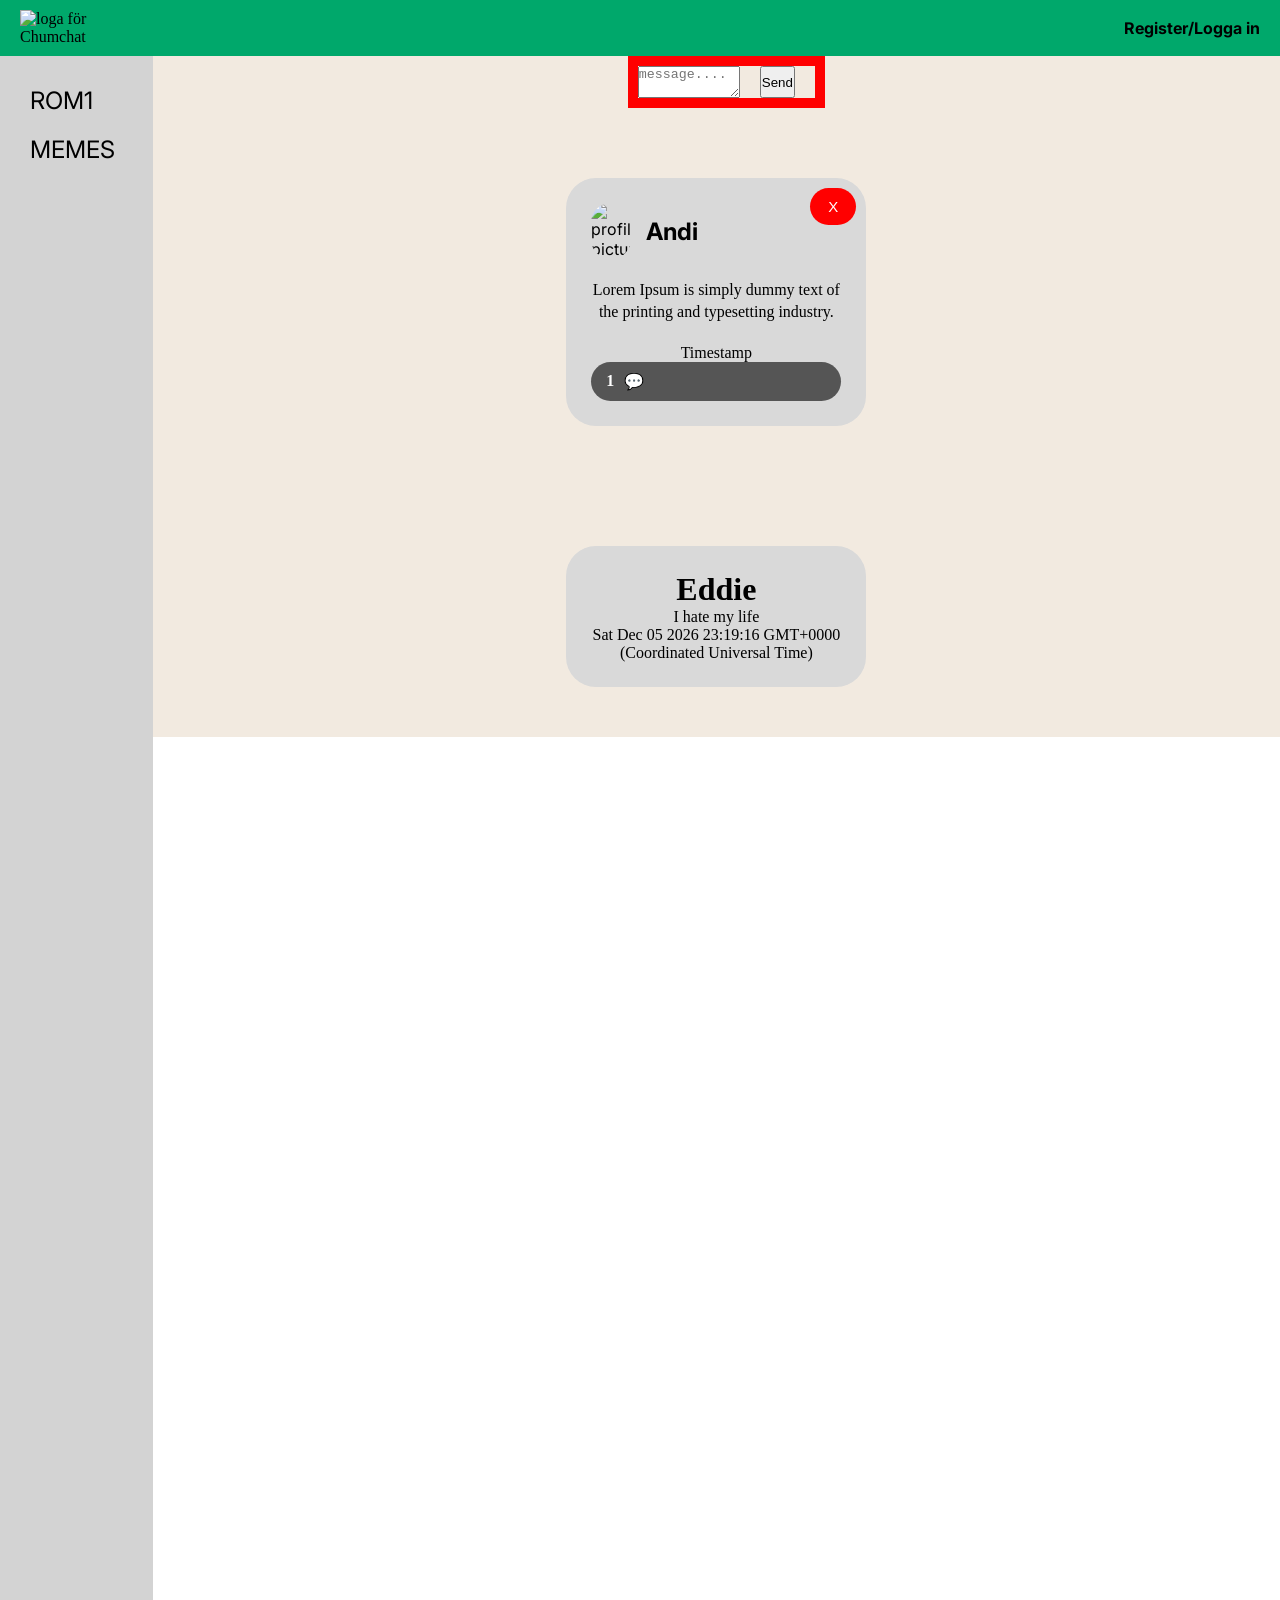
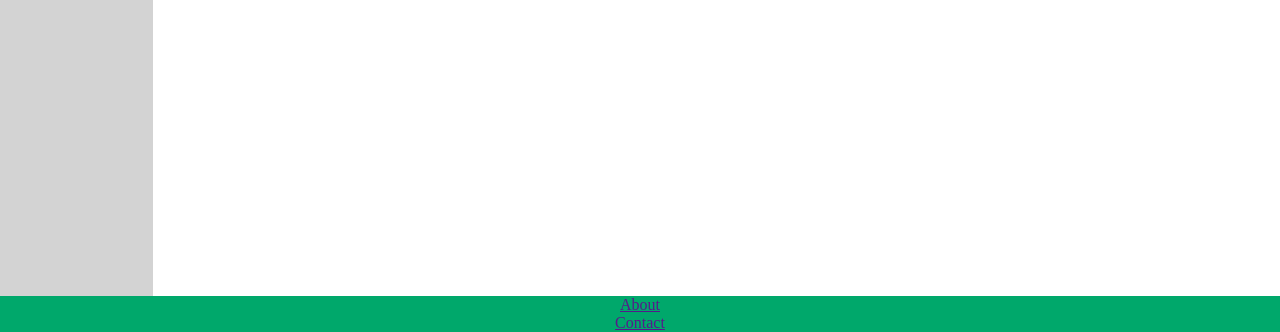
==== index.html @ 84313bb4 "Update index.html" ====
<!DOCTYPE html>
<html lang="en">
<head>
    <meta charset="UTF-8">
    <meta name="viewport" content="width=device-width, initial-scale=1.0">
     <link rel="shortcut icon" href="img/icon/ChumChatLogotyp.ico" type="image/x-icon">
    <!-- Google Fonts -->
     <link rel="preconnect" href="https://fonts.googleapis.com">
<link rel="preconnect" href="https://fonts.gstatic.com" crossorigin>
<link href="https://fonts.googleapis.com/css2?family=Inter:ital,opsz,wght@0,14..32,100..900;1,14..32,100..900&display=swap" rel="stylesheet">
<!-- Google fonts end -->
 <!-- CSS -->
<link rel="stylesheet" href="/style/style.css">
 <!-- CSS ENDS -->
    <title>Chumchat</title>
</head>
<body>
    <nav>     
    <img src="img/ChumChatLogotyp.png" class="logo" alt="loga för Chumchat">
    <ul class="menu">
       <li><a href="#">Register/Logga in</a></li>
    </ul>
</nav>

<main class="main">
  <div class="sidenav">
    <a href="#about">ROM1</a>
    <a href="#services">MEMES</a>
  </div>
  

  <div class="chat-container">

    <div class="">
    <form class="send-message" id="form-post">
     <textarea name="" id="message-area" placeholder="message...." class="message-area"></textarea>
     <button>Send</button>
  </form>

  </div>
    <div class="chat-box">
     <button class="close-button">X</button>
     <div class="header-picture">
    <img src="img/kid.png" alt="profile picture" class="profile-picture">
      <h2>Andi</h2>
     </div>

     <p class="comments-chat">Lorem Ipsum is simply dummy text of the printing and typesetting industry. </p>

        <div class="timestamp">
              <p>Timestamp</p>
        </div>
    <div class="actions">
      <span class="count">1</span>
      <span>💬</span>
    </div>
    </div>


</main>

    <footer class="footer">
       <ul>
        <li><a href="">About</a></li>
         <li><a href="">Contact</a></li>
       </ul>
    </footer>
    <script type="module" src="javascript/main.js"></script>
</body>
</html>
---- style/style.css ----
*{
    margin: 0;
    padding: 0;
}

:root{

    /* Fonts */
    --font-one: "Inter", sans-serif;

    /* Color */
    --colorOne: #00A86B;
    --colorTwo: #000000;
    --colorThree: #F2EAE0;
}

/* NAVBAR */

nav {
    display: flex;
    justify-content: space-between; 
    align-items: center;
    padding: 10px 20px;
    background-color: var(--colorOne);
  
}

.logo {
    width: 100px;
}

.menu {
    list-style: none;
    display: flex;
    gap: 20px;
}

.menu a {
    text-decoration: none;
    color: black;
    font-weight: bold;
    font-family: var(--font-one);
    font-size: 1rem;
    transition: 0.3s;
}

.menu a:hover {
    color: var(--colorTwo);
}

.main {
     display: flex; 
}

/* SIDENAV */
.sidenav {
    font-family: var(--font-one);
    font-size: 1.5rem;
    width: 10%;
    background-color: lightgray;
    padding: 20px;
    height: 200vh;
    display: flex; 
    flex-direction: column;
}

.sidenav a{
    text-decoration: none;
    color: black;
    padding: 10px;
}

.sidenav a:hover {
    color: gold;
}



/* CHATBOX */
.chat-container {
  width: 100%; 
  height: 100%; 
  background-color: var(--colorThree);
  text-align: center;
  display: flex;
  flex-direction: column;
  align-items: center;
  gap: 20px;
}

.chat-box{
  width: 250px;
  background: #d9d9d9;
  border-radius: 30px;
  padding: 25px;
  position: relative;
  margin: 50px auto;
}

.send-message{
    display: flex;
    flex-direction: row;
    width: 100%;
    height: 100%;
    gap: 20px;
    border: red solid 10px;
}

.message-area{
    width: 100px;
}

.header-picture {
  display: flex;
  align-items: center;
  gap: 15px;
  font-family: var(--font-one);
  font-size: 1rem;
}

.comments-chat {
  margin: 20px 0;
  font-size: 1rem;
  line-height: 1.4;
}


.profile-picture{
    width: 40px;
    border-radius: 100px;
    float: left;
}

.close-button{
  position: absolute;
  top: 10px;
  right: 10px;
  background: red;
  color: white;
  border: none;
  border-radius: 100px;
  padding: 10px 18px;
  font-size: 15px;
  cursor: pointer;
}

.actions {
  background: #555;
  color: white;
  border-radius: 25px;
  padding: 10px 15px;
  display: flex;
  align-items: center;
  gap: 10px;
}

.count {
  font-weight: bold;
}



/* FOOTER */

.footer {
   left: 0;
   bottom: 0;
   width: 100%;
   background-color: #00A86B;
   color: white;
   text-align: center;
}
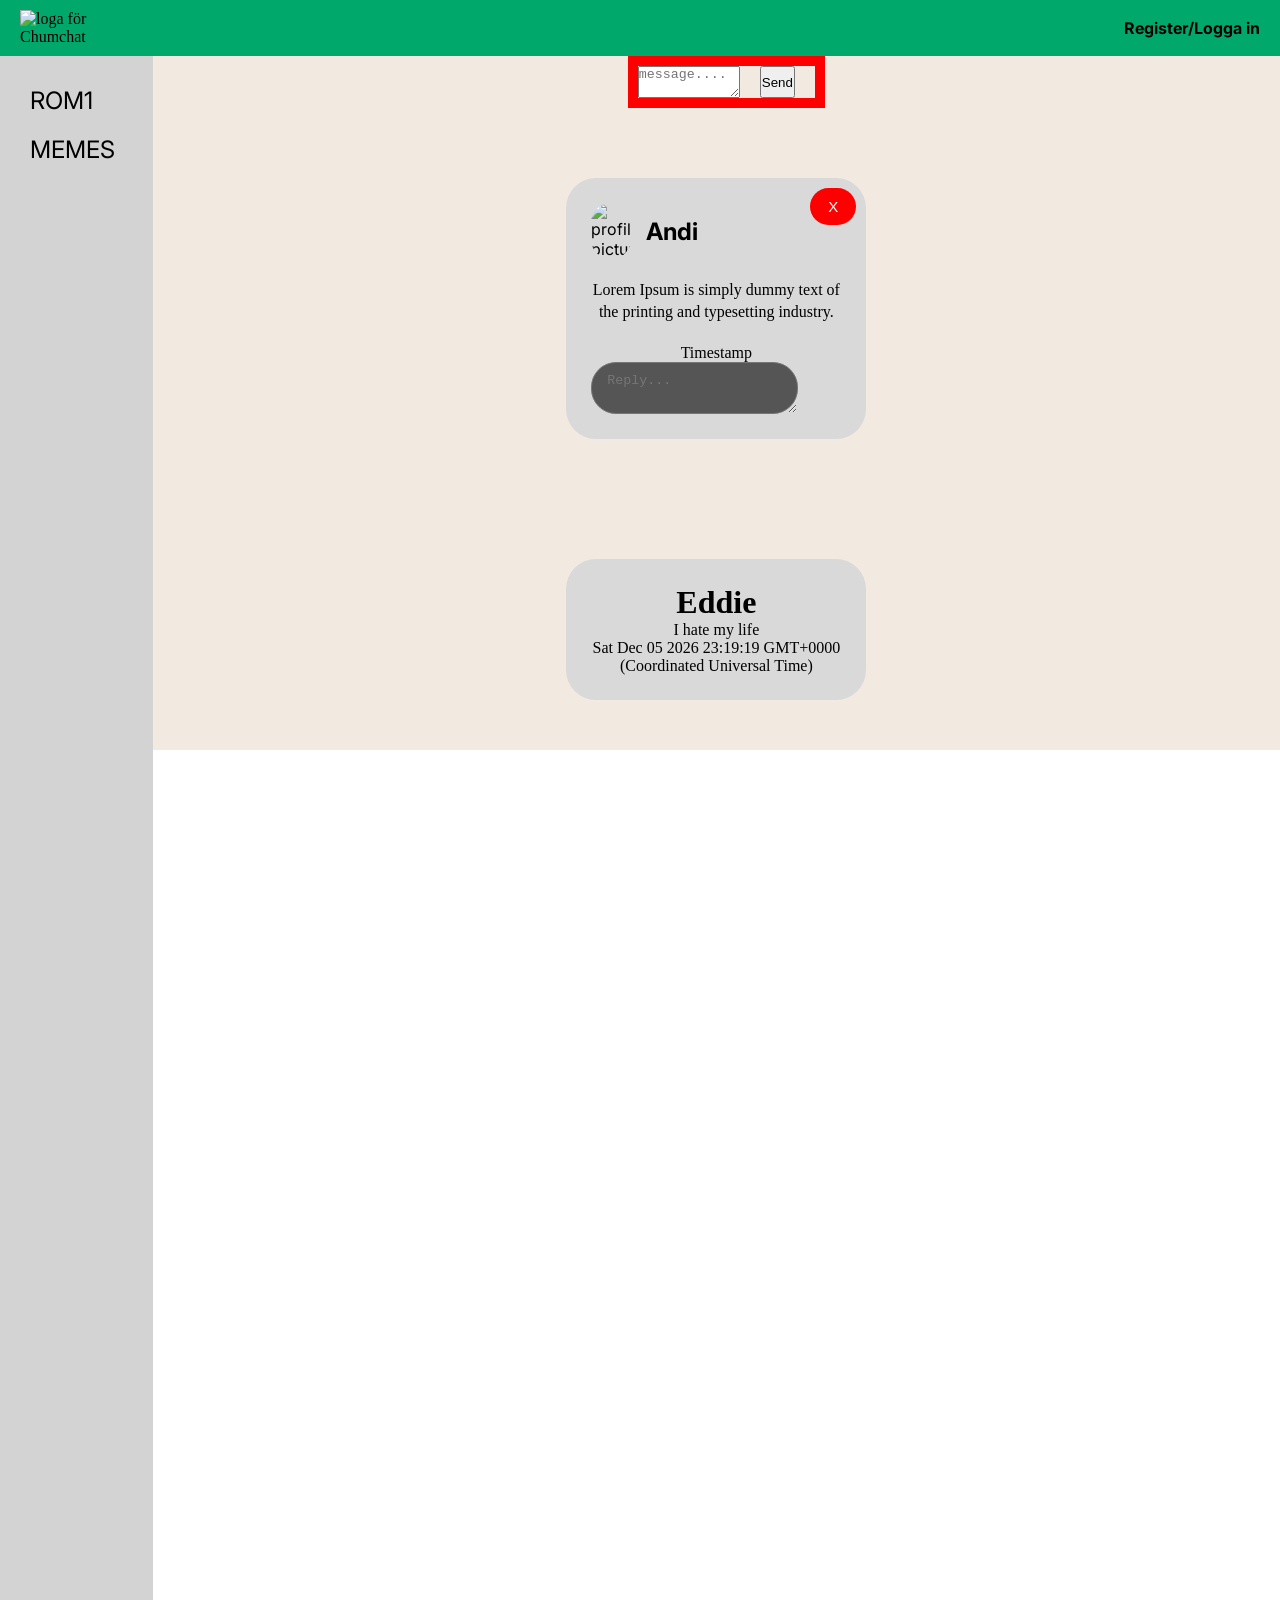
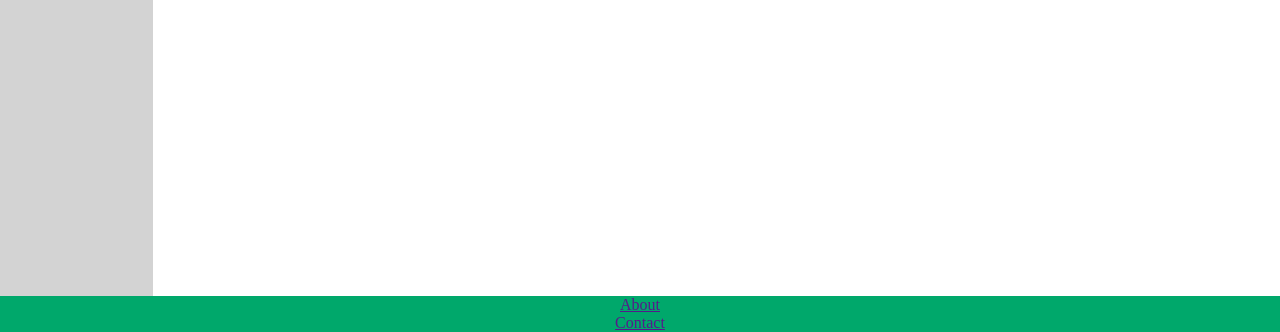
==== commit 1bc60ed4: "Update index.html" ====
--- a/index.html
+++ b/index.html
@@ -50,10 +50,9 @@
         <div class="timestamp">
               <p>Timestamp</p>
         </div>
-    <div class="actions">
-      <span class="count">1</span>
-      <span>💬</span>
-    </div>
+    
+      <textarea name="" id="" class="actions" placeholder="Reply..."></textarea>
+ 
     </div>
 
 
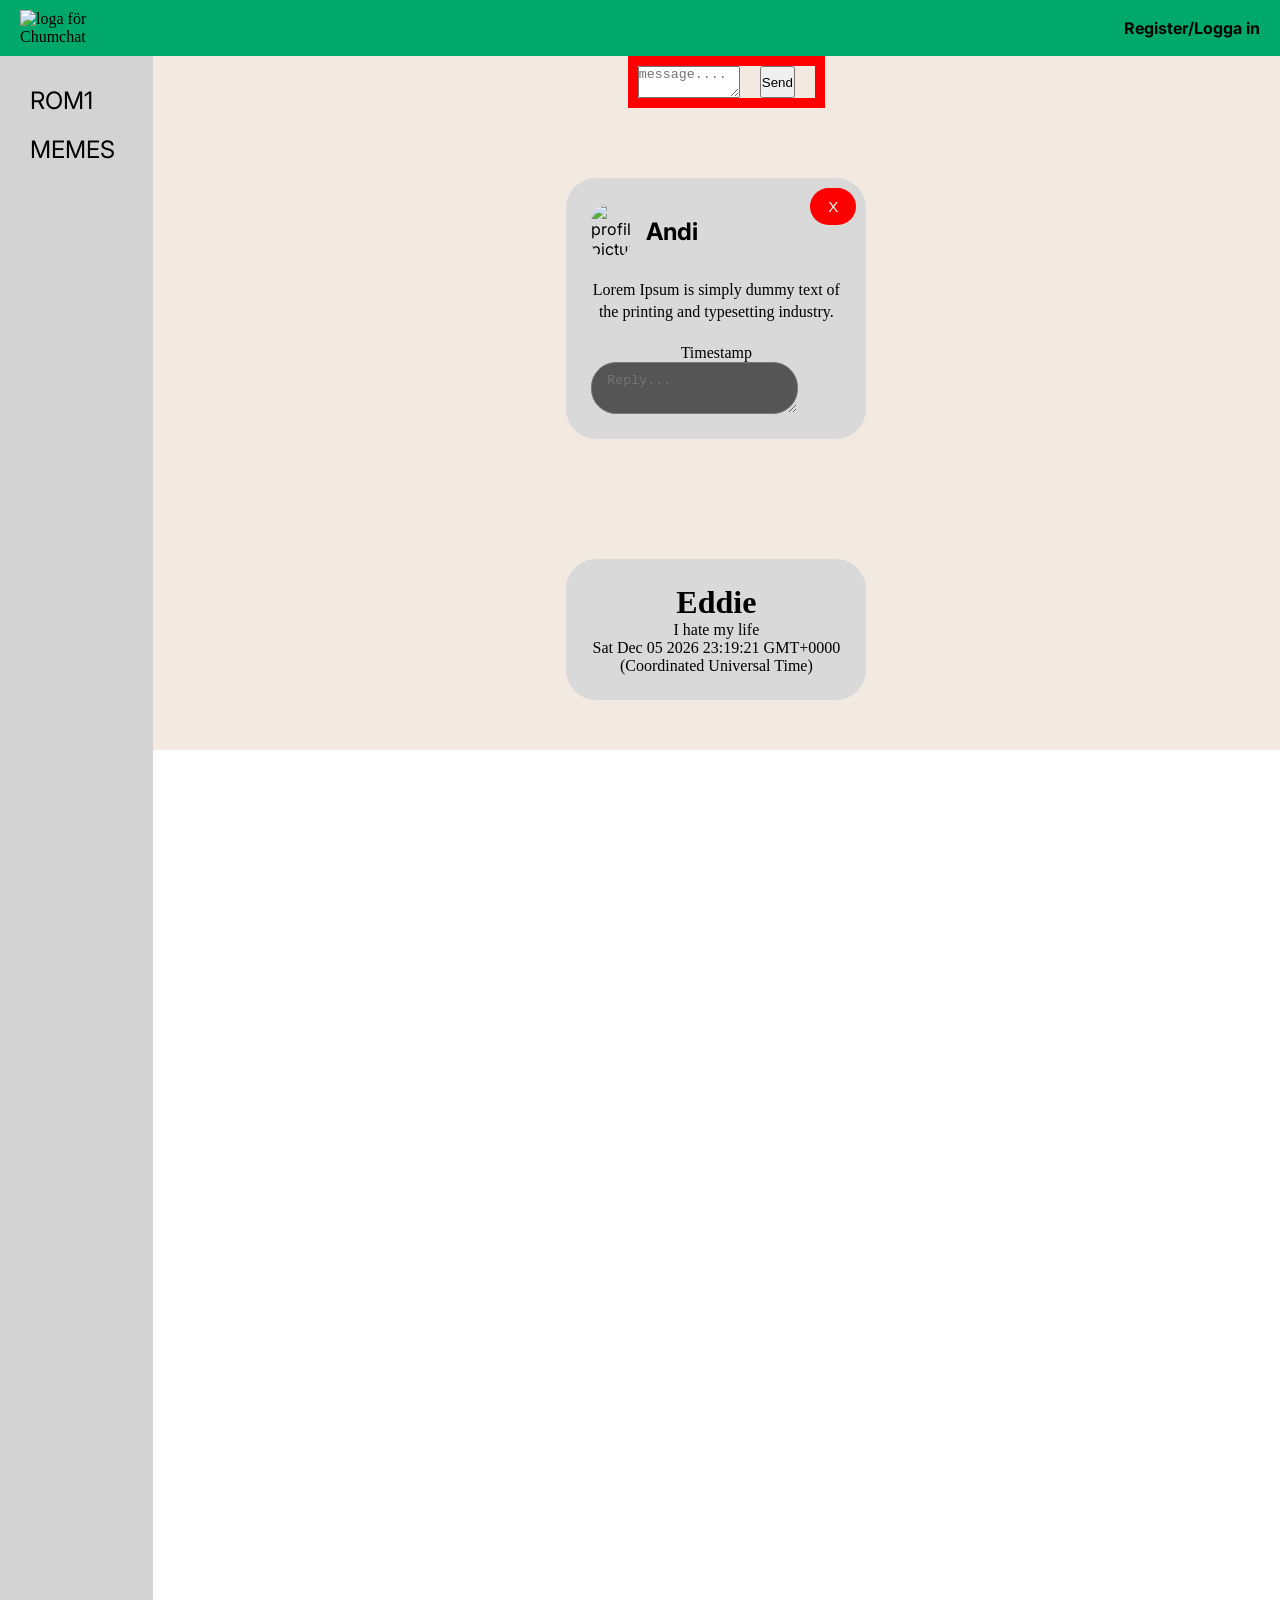
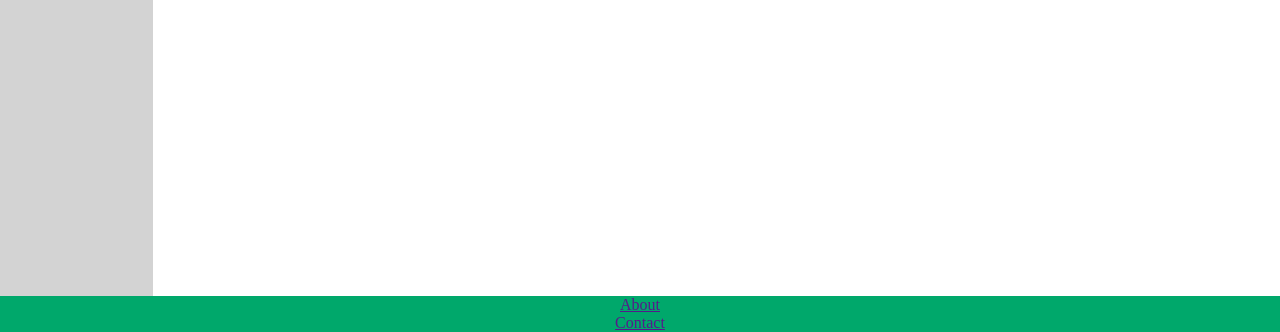
==== commit 03e80bff: "Update index.html" ====
--- a/index.html
+++ b/index.html
@@ -1,69 +1,73 @@
 <!DOCTYPE html>
 <html lang="en">
+
 <head>
-    <meta charset="UTF-8">
-    <meta name="viewport" content="width=device-width, initial-scale=1.0">
-     <link rel="shortcut icon" href="img/icon/ChumChatLogotyp.ico" type="image/x-icon">
-    <!-- Google Fonts -->
-     <link rel="preconnect" href="https://fonts.googleapis.com">
-<link rel="preconnect" href="https://fonts.gstatic.com" crossorigin>
-<link href="https://fonts.googleapis.com/css2?family=Inter:ital,opsz,wght@0,14..32,100..900;1,14..32,100..900&display=swap" rel="stylesheet">
-<!-- Google fonts end -->
- <!-- CSS -->
-<link rel="stylesheet" href="/style/style.css">
- <!-- CSS ENDS -->
-    <title>Chumchat</title>
+  <meta charset="UTF-8">
+  <meta name="viewport" content="width=device-width, initial-scale=1.0">
+  <link rel="shortcut icon" href="img/icon/ChumChatLogotyp.ico" type="image/x-icon">
+  <!-- Google Fonts -->
+  <link rel="preconnect" href="https://fonts.googleapis.com">
+  <link rel="preconnect" href="https://fonts.gstatic.com" crossorigin>
+  <link
+    href="https://fonts.googleapis.com/css2?family=Inter:ital,opsz,wght@0,14..32,100..900;1,14..32,100..900&display=swap"
+    rel="stylesheet">
+  <!-- Google fonts end -->
+  <!-- CSS -->
+  <link rel="stylesheet" href="/style/style.css">
+  <!-- CSS ENDS -->
+  <title>Chumchat</title>
+  <script src="./javascript/main.js" type="module"></script>
 </head>
+
 <body>
-    <nav>     
+  <nav>
     <img src="img/ChumChatLogotyp.png" class="logo" alt="loga för Chumchat">
     <ul class="menu">
-       <li><a href="#">Register/Logga in</a></li>
+      <li><a href="#">Register/Logga in</a></li>
     </ul>
-</nav>
+  </nav>
 
-<main class="main">
-  <div class="sidenav">
-    <a href="#about">ROM1</a>
-    <a href="#services">MEMES</a>
-  </div>
-  
-
-  <div class="chat-container">
-
-    <div class="">
-    <form class="send-message" id="form-post">
-     <textarea name="" id="message-area" placeholder="message...." class="message-area"></textarea>
-     <button>Send</button>
-  </form>
-
-  </div>
-    <div class="chat-box">
-     <button class="close-button">X</button>
-     <div class="header-picture">
-    <img src="img/kid.png" alt="profile picture" class="profile-picture">
-      <h2>Andi</h2>
-     </div>
-
-     <p class="comments-chat">Lorem Ipsum is simply dummy text of the printing and typesetting industry. </p>
-
-        <div class="timestamp">
-              <p>Timestamp</p>
-        </div>
-    
-      <textarea name="" id="" class="actions" placeholder="Reply..."></textarea>
- 
+  <main class="main">
+    <div class="sidenav">
+      <a href="#about">ROM1</a>
+      <a href="#services">MEMES</a>
     </div>
 
 
-</main>
+    <div class="chat-container">
 
-    <footer class="footer">
-       <ul>
-        <li><a href="">About</a></li>
-         <li><a href="">Contact</a></li>
-       </ul>
-    </footer>
-    <script type="module" src="javascript/main.js"></script>
+      <div class="">
+        <form class="send-message" id="form-post">
+          <textarea name="" id="message-area" placeholder="message...." class="message-area"></textarea>
+          <button>Send</button>
+        </form>
+
+      </div>
+      <div class="chat-box">
+        <button class="close-button">X</button>
+        <div class="header-picture">
+          <img src="img/kid.png" alt="profile picture" class="profile-picture">
+          <h2>Andi</h2>
+        </div>
+
+        <p class="comments-chat">Lorem Ipsum is simply dummy text of the printing and typesetting industry. </p>
+
+        <div class="timestamp">
+          <p>Timestamp</p>
+        </div>
+        <textarea name="" id="" class="actions" placeholder="Reply..."></textarea>
+      </div>
+
+
+  </main>
+
+  <footer class="footer">
+    <ul>
+      <li><a href="">About</a></li>
+      <li><a href="">Contact</a></li>
+    </ul>
+  </footer>
+  <script type="module" src="javascript/main.js"></script>
 </body>
+
 </html>
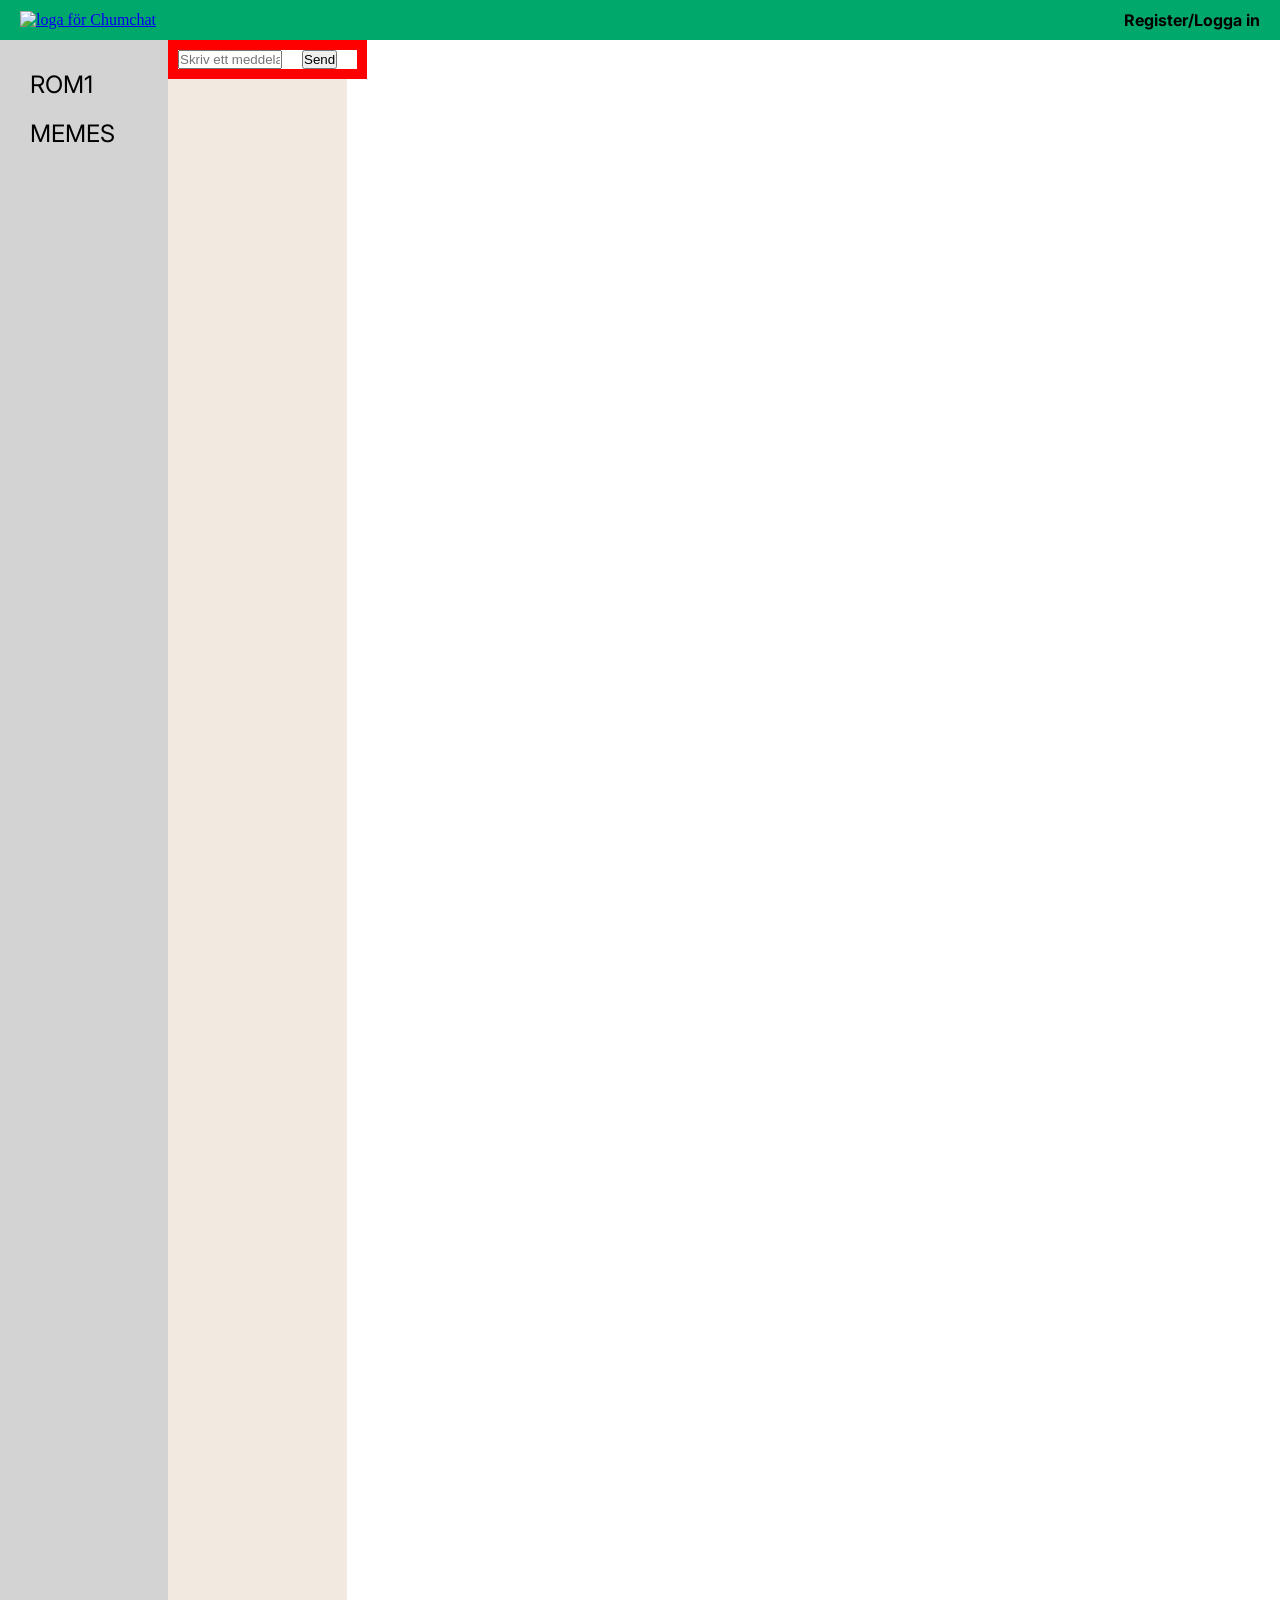
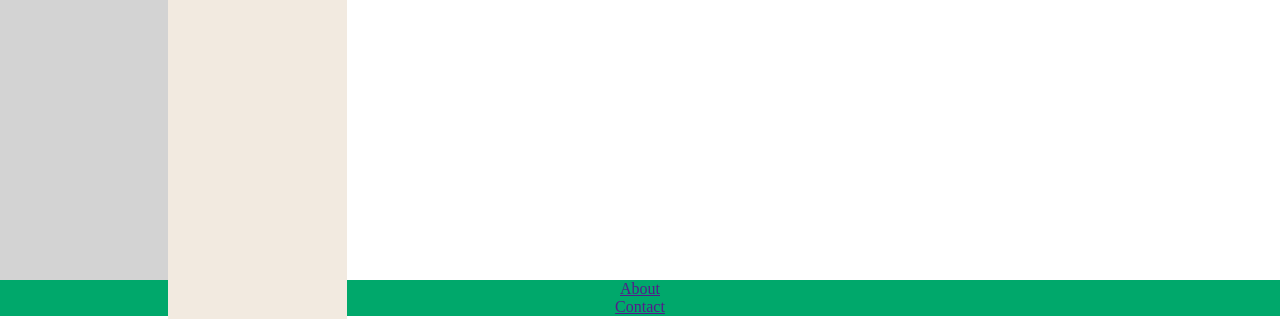
==== commit 0ab1a87c: "Fixed html validation that had errors" ====
--- a/index.html
+++ b/index.html
@@ -2,72 +2,60 @@
 <html lang="en">
 
 <head>
-  <meta charset="UTF-8">
-  <meta name="viewport" content="width=device-width, initial-scale=1.0">
-  <link rel="shortcut icon" href="img/icon/ChumChatLogotyp.ico" type="image/x-icon">
-  <!-- Google Fonts -->
-  <link rel="preconnect" href="https://fonts.googleapis.com">
-  <link rel="preconnect" href="https://fonts.gstatic.com" crossorigin>
-  <link
-    href="https://fonts.googleapis.com/css2?family=Inter:ital,opsz,wght@0,14..32,100..900;1,14..32,100..900&display=swap"
-    rel="stylesheet">
-  <!-- Google fonts end -->
-  <!-- CSS -->
-  <link rel="stylesheet" href="/style/style.css">
-  <!-- CSS ENDS -->
-  <title>Chumchat</title>
-  <script src="./javascript/main.js" type="module"></script>
+    <meta charset="UTF-8">
+    <meta name="viewport" content="width=device-width, initial-scale=1.0">
+    <link rel="shortcut icon" href="img/icon/ChumChatLogotyp.ico" type="image/x-icon">
+    <!-- Google Fonts -->
+    <link rel="preconnect" href="https://fonts.googleapis.com">
+    <link rel="preconnect" href="https://fonts.gstatic.com" crossorigin>
+    <link
+        href="https://fonts.googleapis.com/css2?family=Inter:ital,opsz,wght@0,14..32,100..900;1,14..32,100..900&display=swap"
+        rel="stylesheet">
+    <!-- Google fonts end -->
+    <!-- CSS -->
+    <link rel="stylesheet" href="/style/style.css">
+    <link rel="stylesheet" href="/style/sidenav.css">
+    <!-- CSS ENDS -->
+    <title>Chumchat</title>
+    <script src="./javascript/main.js" type="module"></script>
 </head>
 
 <body>
-  <nav>
-    <img src="img/ChumChatLogotyp.png" class="logo" alt="loga för Chumchat">
-    <ul class="menu">
-      <li><a href="#">Register/Logga in</a></li>
-    </ul>
-  </nav>
+    <nav>
+       <a href="index.html"><img src="img/ChumChatLogotyp.png" class="logo" alt="loga för Chumchat"></a> 
+        <ul class="menu">
+            <li><a href="/html/register.html">Register/Logga in</a></li>
+        </ul>
+    </nav>
 
-  <main class="main">
-    <div class="sidenav">
-      <a href="#about">ROM1</a>
-      <a href="#services">MEMES</a>
-    </div>
-
-
-    <div class="chat-container">
-
-      <div class="">
-        <form class="send-message" id="form-post">
-          <textarea name="" id="message-area" placeholder="message...." class="message-area"></textarea>
-          <button>Send</button>
-        </form>
-
-      </div>
-      <div class="chat-box">
-        <button class="close-button">X</button>
-        <div class="header-picture">
-          <img src="img/kid.png" alt="profile picture" class="profile-picture">
-          <h2>Andi</h2>
+    <main class="main">
+        <div class="sidenav">
+            <a href="#about">ROM1</a>
+            <a href="#services">MEMES</a>
         </div>
 
-        <p class="comments-chat">Lorem Ipsum is simply dummy text of the printing and typesetting industry. </p>
+         <div class="content">
 
-        <div class="timestamp">
-          <p>Timestamp</p>
-        </div>
-        <textarea name="" id="" class="actions" placeholder="Reply..."></textarea>
-      </div>
+    <div class="send-chat-container">
+      <form class="send-message" id="form-post">
+        <input placeholder="Skriv ett meddelande..." type="text" class="message-area">
+        <button type="submit" class="chat-send-button">Send</button>
+      </form>
+    </div>
+     
+      
+       
+        <div class="chat-container"></div>
+  </div>
+    </main>
 
-
-  </main>
-
-  <footer class="footer">
-    <ul>
-      <li><a href="">About</a></li>
-      <li><a href="">Contact</a></li>
-    </ul>
-  </footer>
-  <script type="module" src="javascript/main.js"></script>
+    <footer class="footer">
+        <ul>
+            <li><a href="">About</a></li>
+            <li><a href="">Contact</a></li>
+        </ul>
+    </footer>
+    <script type="module" src="javascript/main.js"></script>
 </body>
-
+ 
 </html>
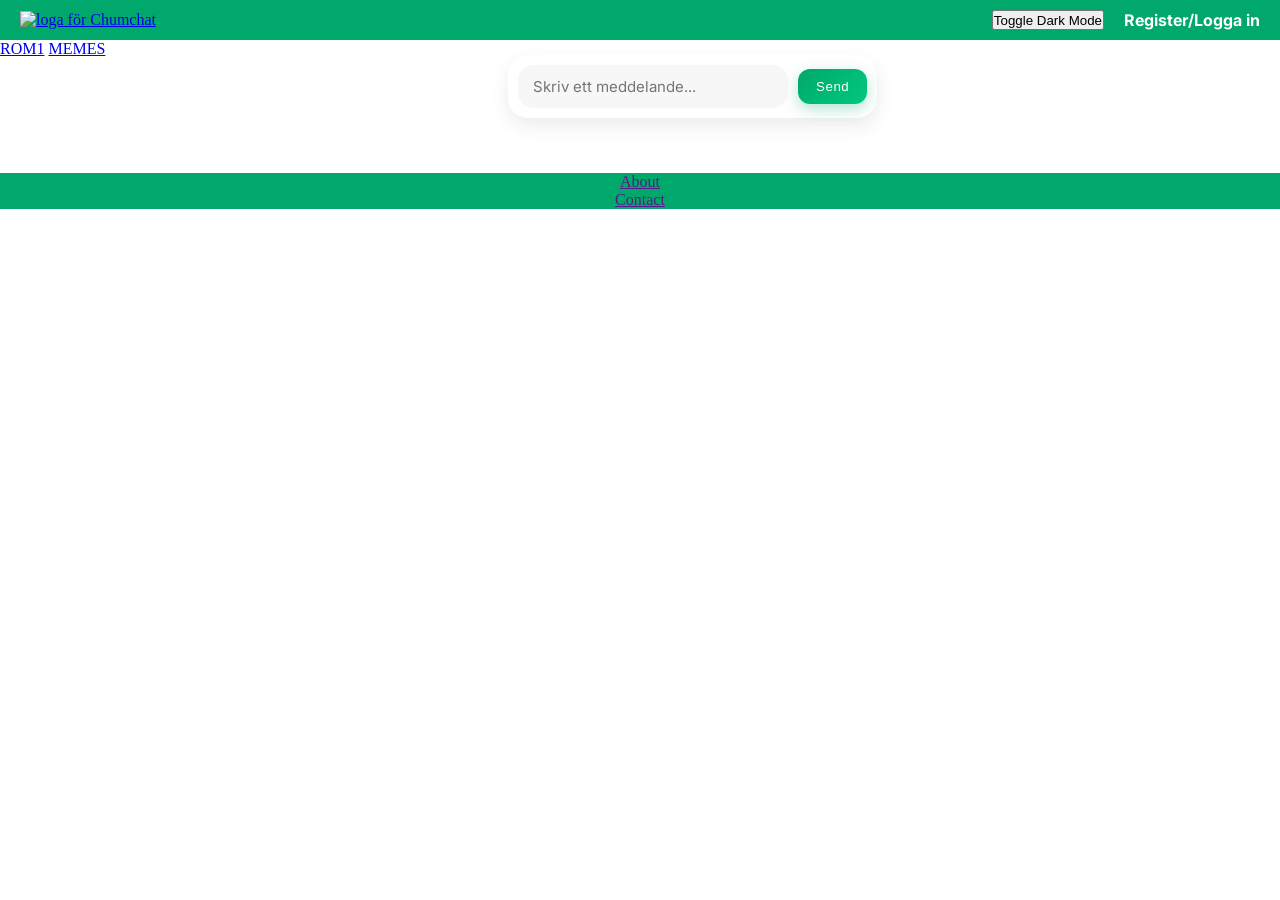
==== commit 43249b07: "darkmode" ====
--- a/index.html
+++ b/index.html
@@ -1,6 +1,5 @@
 <!DOCTYPE html>
 <html lang="en">
-
 <head>
     <meta charset="UTF-8">
     <meta name="viewport" content="width=device-width, initial-scale=1.0">
@@ -24,12 +23,14 @@
     <nav>
        <a href="index.html"><img src="img/ChumChatLogotyp.png" class="logo" alt="loga för Chumchat"></a> 
         <ul class="menu">
+         <button id="darkmodeButton">Toggle Dark Mode</button>
             <li><a href="/html/register.html">Register/Logga in</a></li>
         </ul>
+        
     </nav>
 
-    <main class="main">
-        <div class="sidenav">
+    <main class="main" id="main">
+        <div class="sidenav" id="sidenav">
             <a href="#about">ROM1</a>
             <a href="#services">MEMES</a>
         </div>
@@ -56,6 +57,7 @@
         </ul>
     </footer>
     <script type="module" src="javascript/main.js"></script>
+    <script type="module" src="/javascript/function/darkmode.js"></script>
 </body>
  
 </html>
--- a/style/style.css
+++ b/style/style.css
@@ -4,16 +4,12 @@
 }
 
 :root{
-
-    /* Fonts */
     --font-one: "Inter", sans-serif;
-
-    /* Color */
     --colorOne: #00A86B;
     --colorTwo: #000000;
     --colorThree: #F2EAE0;
-}
-
+    --colorFour: #FFFFFF;
+}
 /* NAVBAR */
 
 nav {
@@ -26,18 +22,24 @@
 }
 
 .logo {
-    width: 100px;
+    width: 110px;
 }
 
 .menu {
     list-style: none;
     display: flex;
     gap: 20px;
+    
+}
+
+.dark-mode {
+  background-color: black;
+  color: red;
 }
 
 .menu a {
     text-decoration: none;
-    color: black;
+    color: var(--colorFour);
     font-weight: bold;
     font-family: var(--font-one);
     font-size: 1rem;
@@ -49,65 +51,95 @@
 }
 
 .main {
-     display: flex; 
-}
-
-/* SIDENAV */
-.sidenav {
-    font-family: var(--font-one);
-    font-size: 1.5rem;
-    width: 10%;
-    background-color: lightgray;
-    padding: 20px;
-    height: 200vh;
-    display: flex; 
-    flex-direction: column;
-}
-
-.sidenav a{
-    text-decoration: none;
-    color: black;
-    padding: 10px;
-}
-
-.sidenav a:hover {
-    color: gold;
-}
-
+  flex: 1;
+  display: flex;
+  flex-direction: row;
+  background-image: url(/img/chat.jpg);
+}
+
+.dark-mode {
+     background-image: url(/img/chatDark.jpg);
+}
+
+.content {
+  display: flex;
+  flex-direction: column;
+  flex: 1;
+}
+
+.send-chat-container {
+  position: sticky;
+  padding: 15px;
+  display: flex;
+  justify-content: center;
+}
+
+.message-area {
+  flex: 1;
+  border: none;
+  outline: none;
+  resize: none;
+  padding: 12px 15px;
+  border-radius: 15px;
+  font-size: 15px;
+  font-family: var(--font-one);
+  background: #f7f7f7;
+  transition: all 0.2s ease;
+}
+
+.message-area:focus {
+  background: var(--colorFour);
+  box-shadow: 0 0 0 2px rgba(0, 168, 107, 0.2);
+}
+
+.chat-send-button {
+  padding: 10px 18px;
+  border-radius: 12px;
+  border: none;
+  background: linear-gradient(135deg, #00A86B, #00c97f);
+  color: var(--colorFour);
+  letter-spacing: 0.5px;
+  cursor: pointer;
+  transition: all 0.2s ease;
+  box-shadow: 0 5px 15px rgba(0, 168, 107, 0.3);
+}
+
+.chat-send-button:hover {
+  transform: translateY(-2px);
+  box-shadow: 0 8px 20px rgba(0, 168, 107, 0.4);
+}
+
+.chat-send-button:active {
+  transform: scale(0.95);
+}
+
+.send-message {
+  display: flex;
+  gap: 10px;
+  align-items: center;
+  background: var(--colorFour);
+  padding: 10px;
+  border-radius: 20px;
+  box-shadow: 0 8px 20px rgba(0,0,0,0.08);
+}
 
 
 /* CHATBOX */
 .chat-container {
-  width: 100%; 
-  height: 100%; 
-  background-color: var(--colorThree);
-  text-align: center;
-  display: flex;
-  flex-direction: column;
-  align-items: center;
-  gap: 20px;
+ text-align: center;
+  padding: 20px;
 }
 
 .chat-box{
-  width: 250px;
-  background: #d9d9d9;
+  width: 90%;
+  max-width: 320px;
+  background: var(--colorOne);
   border-radius: 30px;
   padding: 25px;
   position: relative;
   margin: 50px auto;
-}
-
-.send-message{
-    display: flex;
-    flex-direction: row;
-    width: 100%;
-    height: 100%;
-    gap: 20px;
-    border: red solid 10px;
-}
-
-.message-area{
-    width: 100px;
+  color: var(--colorFour);
+  box-shadow: 0 10px 25px rgba(0, 0, 0, 0.15);
 }
 
 .header-picture {
@@ -126,9 +158,10 @@
 
 
 .profile-picture{
-    width: 40px;
-    border-radius: 100px;
-    float: left;
+   width: 40px;
+  height: 40px;
+  border-radius: 50%;
+  object-fit: cover;
 }
 
 .close-button{
@@ -136,22 +169,40 @@
   top: 10px;
   right: 10px;
   background: red;
-  color: white;
+  color: var(--colorFour);
   border: none;
   border-radius: 100px;
-  padding: 10px 18px;
+  padding: 5px 10px;
   font-size: 15px;
   cursor: pointer;
+   background: rgba(255, 255, 255, 0.2);
+  backdrop-filter: blur(5px);
+  transition: 0.2s;
+}
+
+.close-button:hover {
+  background: rgba(255, 255, 255, 0.4);
+}
+
+.actions input {
+  width: 100%;
+  border: none;
+  outline: none;
+  padding: 10px;
+  border-radius: 8px;
 }
 
 .actions {
-  background: #555;
-  color: white;
-  border-radius: 25px;
-  padding: 10px 15px;
-  display: flex;
+  display: flex;
+  background: var(--colorFour);
+  border-radius: 12px;
+  padding: 8px;
   align-items: center;
-  gap: 10px;
+  
+}
+
+.actions input:focus {
+  box-shadow: 0 0 0 2px rgba(0,0,0,0.1);
 }
 
 .count {
@@ -166,7 +217,10 @@
    left: 0;
    bottom: 0;
    width: 100%;
-   background-color: #00A86B;
-   color: white;
+   background-color: var(--colorOne);
+   color: var(--colorFour);
    text-align: center;
 }
+
+
+
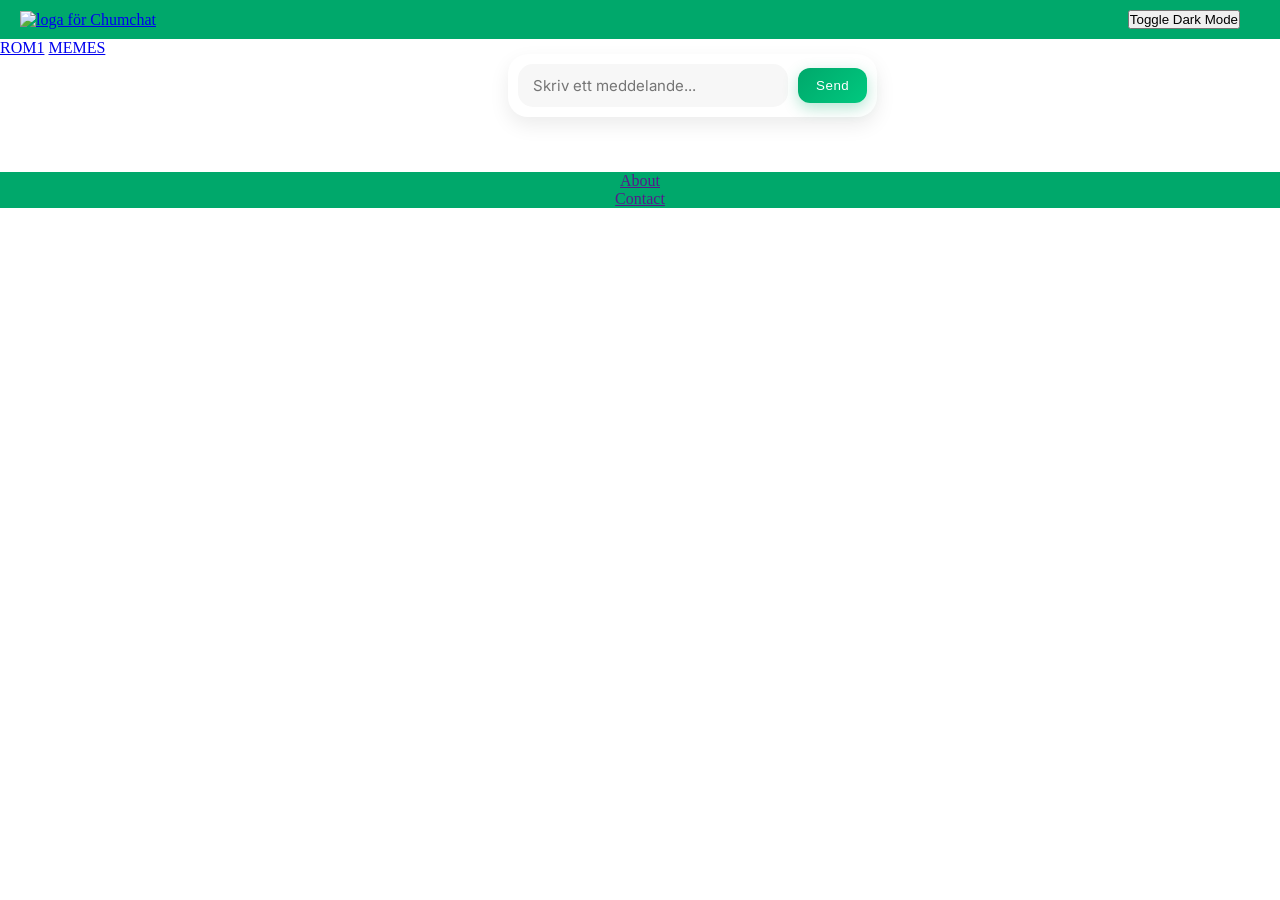
==== commit 071d112b: "Update index.html test fix" ====
--- a/index.html
+++ b/index.html
@@ -12,8 +12,8 @@
         rel="stylesheet">
     <!-- Google fonts end -->
     <!-- CSS -->
-    <link rel="stylesheet" href="/style/style.css">
-    <link rel="stylesheet" href="/style/sidenav.css">
+    <link rel="stylesheet" href="style/style.css">
+    <link rel="stylesheet" href="style/sidenav.css">
     <!-- CSS ENDS -->
     <title>Chumchat</title>
     <script src="./javascript/main.js" type="module"></script>
@@ -22,11 +22,15 @@
 <body>
     <nav>
        <a href="index.html"><img src="img/ChumChatLogotyp.png" class="logo" alt="loga för Chumchat"></a> 
+        <div class="hamburger" id="hamburger">
+    <span class="bar"></span>
+    <span class="bar"></span>
+    <span class="bar"></span>
+  </div>
         <ul class="menu">
          <button id="darkmodeButton">Toggle Dark Mode</button>
-            <li><a href="/html/register.html">Register/Logga in</a></li>
+            <li id="user-area"></li>
         </ul>
-        
     </nav>
 
     <main class="main" id="main">
@@ -57,7 +61,8 @@
         </ul>
     </footer>
     <script type="module" src="javascript/main.js"></script>
-    <script type="module" src="/javascript/function/darkmode.js"></script>
+    <script type="module" src="javascript/function/darkmode.js"></script>
+    <script type="module" src="javascript/function/hamburgermeny.js"></script>
 </body>
  
 </html>
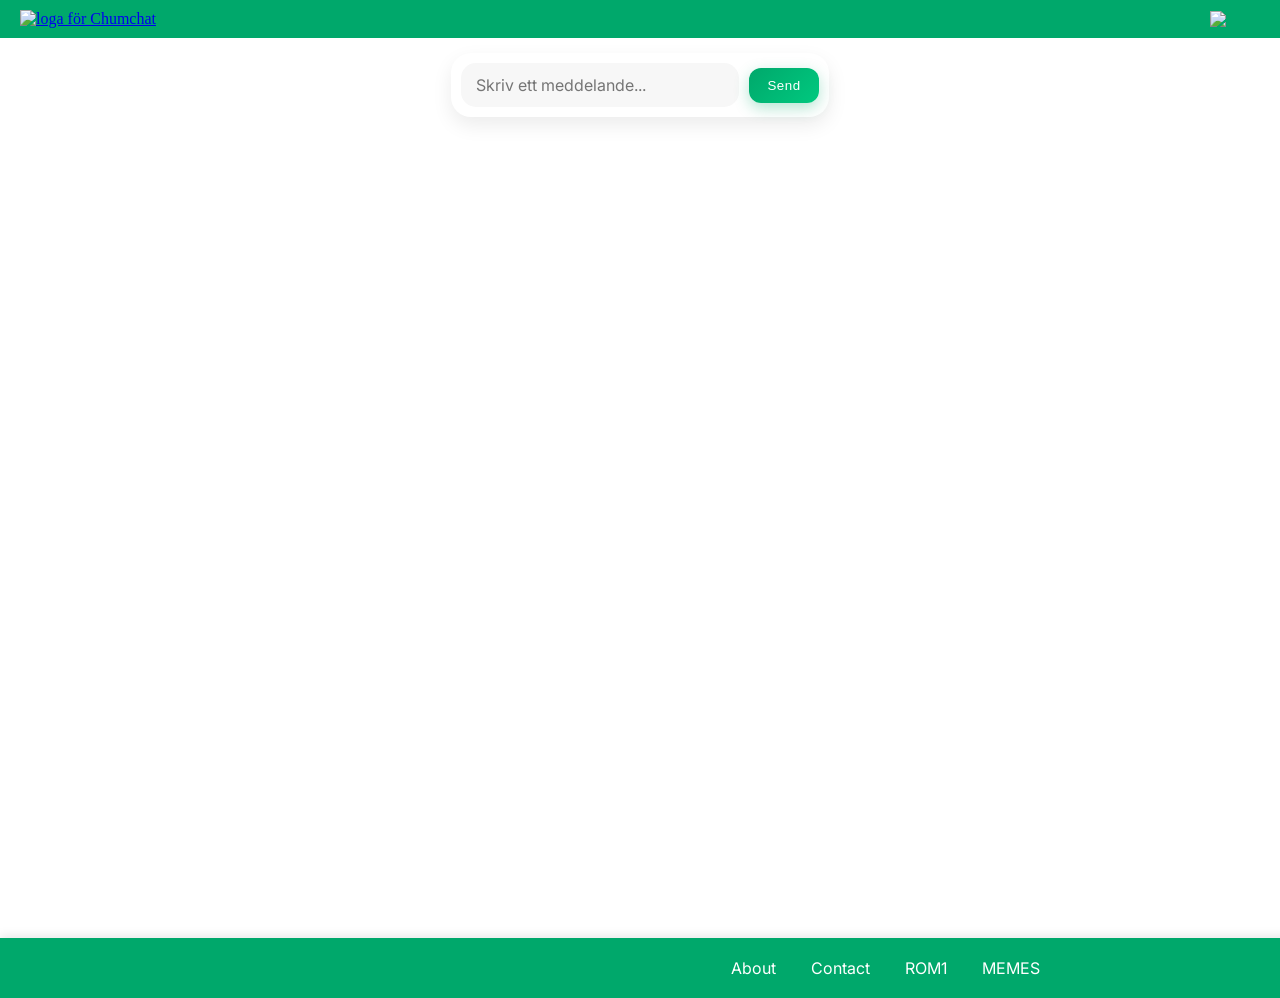
==== commit af90cc11: "Update" ====
--- a/index.html
+++ b/index.html
@@ -1,5 +1,6 @@
-<!DOCTYPE html>
+<!doctype html>
 <html lang="en">
+
 <head>
     <meta charset="UTF-8">
     <meta name="viewport" content="width=device-width, initial-scale=1.0">
@@ -13,56 +14,58 @@
     <!-- Google fonts end -->
     <!-- CSS -->
     <link rel="stylesheet" href="style/style.css">
-    <link rel="stylesheet" href="style/sidenav.css">
     <!-- CSS ENDS -->
     <title>Chumchat</title>
-    <script src="./javascript/main.js" type="module"></script>
+
 </head>
 
 <body>
     <nav>
-       <a href="index.html"><img src="img/ChumChatLogotyp.png" class="logo" alt="loga för Chumchat"></a> 
+        <a href="index.html"><img src="img/ChumChatLogotyp.png" class="logo" alt="loga för Chumchat" /></a>
         <div class="hamburger" id="hamburger">
-    <span class="bar"></span>
-    <span class="bar"></span>
-    <span class="bar"></span>
-  </div>
-        <ul class="menu">
-         <button id="darkmodeButton">Toggle Dark Mode</button>
+            <span class="bar"></span>
+            <span class="bar"></span>
+            <span class="bar"></span>
+        </div>
+
+         <ul class="menu">
+             <button id="darkmodeButton">
+                <img src="img/svg/white.png">
+             </button>
             <li id="user-area"></li>
         </ul>
     </nav>
 
     <main class="main" id="main">
-        <div class="sidenav" id="sidenav">
-            <a href="#about">ROM1</a>
-            <a href="#services">MEMES</a>
+       
+
+        <div class="content">
+            <div class="send-chat-container">
+                <form class="send-message" id="form-post">
+                    <input placeholder="Skriv ett meddelande..." type="text" name="message" class="message-area" />
+                    <button type="submit" class="chat-send-button">Send</button>
+                </form>
+            </div>
+
+            <div class="chat-container"></div>
         </div>
-
-         <div class="content">
-
-    <div class="send-chat-container">
-      <form class="send-message" id="form-post">
-        <input placeholder="Skriv ett meddelande..." type="text" class="message-area">
-        <button type="submit" class="chat-send-button">Send</button>
-      </form>
-    </div>
-     
-      
-       
-        <div class="chat-container"></div>
-  </div>
     </main>
 
     <footer class="footer">
+        <div id="weather-container">
+            <h3 id="headerForWeather"></h3>
+        </div>
         <ul>
-            <li><a href="">About</a></li>
-            <li><a href="">Contact</a></li>
+            <li><a href="html/about.html">About</a></li>
+            <li><a href="#">Contact</a></li>
+             <li><a href="#">ROM1</a></li> 
+           <li><a href="#">MEMES</a></li> 
         </ul>
     </footer>
     <script type="module" src="javascript/main.js"></script>
     <script type="module" src="javascript/function/darkmode.js"></script>
     <script type="module" src="javascript/function/hamburgermeny.js"></script>
+    <script type="module" src="./javascript/MessageFunctions/sendMessage.js"></script>
 </body>
- 
+
 </html>
--- a/style/style.css
+++ b/style/style.css
@@ -1,64 +1,66 @@
-*{
-    margin: 0;
-    padding: 0;
-}
-
-:root{
-    --font-one: "Inter", sans-serif;
-    --colorOne: #00A86B;
-    --colorTwo: #000000;
-    --colorThree: #F2EAE0;
-    --colorFour: #FFFFFF;
-}
+* {
+  margin: 0;
+  padding: 0;
+}
+
+:root {
+  --font-one: "Inter", sans-serif;
+  --colorOne: #00a86b;
+  --colorTwo: #000000;
+  --colorThree: #f2eae0;
+  --colorFour: #ffffff;
+}
+
 /* NAVBAR */
-
 nav {
-    display: flex;
-    justify-content: space-between; 
-    align-items: center;
-    padding: 10px 20px;
-    background-color: var(--colorOne);
-  
+  display: flex;
+  justify-content: space-between;
+  align-items: center;
+  padding: 10px 20px;
+  background-color: var(--colorOne);
 }
 
 .logo {
-    width: 110px;
+  width: 110px;
 }
 
 .menu {
-    list-style: none;
-    display: flex;
-    gap: 20px;
-    
-}
-
-.dark-mode {
-  background-color: black;
-  color: red;
+  list-style: none;
+  display: flex;
+  gap: 20px;
+ 
+}
+
+.weather-data {
+  padding: 12px;
+  font-size: 18px;
+}
+
+.weather-data h3 {
+  font-size: 24px;
+  margin-bottom: 8px;
 }
 
 .menu a {
-    text-decoration: none;
-    color: var(--colorFour);
-    font-weight: bold;
-    font-family: var(--font-one);
-    font-size: 1rem;
-    transition: 0.3s;
-}
+  text-decoration: none;
+  color: var(--colorFour);
+  font-weight: bold;
+  font-family: var(--font-one);
+  font-size: 1rem;
+  transition: 0.3s;
+}
+
 
 .menu a:hover {
-    color: var(--colorTwo);
+  color: var(--colorTwo);
 }
 
 .main {
   flex: 1;
   display: flex;
   flex-direction: row;
-  background-image: url(/img/chat.jpg);
-}
-
-.dark-mode {
-     background-image: url(/img/chatDark.jpg);
+  background-image: url(../img/chat.jpg);
+  min-height: 100vh;
 }
 
 .content {
@@ -81,7 +83,7 @@
   resize: none;
   padding: 12px 15px;
   border-radius: 15px;
-  font-size: 15px;
+  font-size: 1rem;
   font-family: var(--font-one);
   background: #f7f7f7;
   transition: all 0.2s ease;
@@ -96,7 +98,7 @@
   padding: 10px 18px;
   border-radius: 12px;
   border: none;
-  background: linear-gradient(135deg, #00A86B, #00c97f);
+  background: linear-gradient(135deg, #00a86b, #00c97f);
   color: var(--colorFour);
   letter-spacing: 0.5px;
   cursor: pointer;
@@ -120,24 +122,23 @@
   background: var(--colorFour);
   padding: 10px;
   border-radius: 20px;
-  box-shadow: 0 8px 20px rgba(0,0,0,0.08);
-}
-
+  box-shadow: 0 8px 20px rgba(0, 0, 0, 0.08);
+}
 
 /* CHATBOX */
 .chat-container {
- text-align: center;
+  text-align: center;
   padding: 20px;
 }
 
-.chat-box{
-  width: 90%;
-  max-width: 320px;
+.chat-box {
+  width: 30%;
   background: var(--colorOne);
   border-radius: 30px;
-  padding: 25px;
+  padding: 10px;
   position: relative;
-  margin: 50px auto;
+  text-align: center;
+  margin: 20px;
   color: var(--colorFour);
   box-shadow: 0 10px 25px rgba(0, 0, 0, 0.15);
 }
@@ -147,35 +148,45 @@
   align-items: center;
   gap: 15px;
   font-family: var(--font-one);
-  font-size: 1rem;
 }
 
 .comments-chat {
   margin: 20px 0;
-  font-size: 1rem;
+  font-size: 1.2rem;
   line-height: 1.4;
 }
 
-
-.profile-picture{
-   width: 40px;
+.chat-box-username{
+  font-family: var(--font-one);
+  font-size: 2rem;
+}
+
+.profile-picture {
+  width: 40px;
   height: 40px;
   border-radius: 50%;
   object-fit: cover;
 }
 
-.close-button{
+.chat-user-info {
+  display: flex;
+  flex-direction: row-reverse;
+  justify-content: flex-end;
+  gap: 10px;
+  align-items: center;
+}
+
+.close-button {
   position: absolute;
   top: 10px;
   right: 10px;
-  background: red;
   color: var(--colorFour);
   border: none;
   border-radius: 100px;
   padding: 5px 10px;
   font-size: 15px;
   cursor: pointer;
-   background: rgba(255, 255, 255, 0.2);
+  background: rgba(255, 255, 255, 0.2);
   backdrop-filter: blur(5px);
   transition: 0.2s;
 }
@@ -198,29 +209,249 @@
   border-radius: 12px;
   padding: 8px;
   align-items: center;
-  
 }
 
 .actions input:focus {
-  box-shadow: 0 0 0 2px rgba(0,0,0,0.1);
+  box-shadow: 0 0 0 2px rgba(0, 0, 0, 0.1);
 }
 
 .count {
   font-weight: bold;
 }
 
-
+.reply-button{
+  background: linear-gradient(135deg, #34d399, #10b981);
+  border: none;
+  margin: 10px;
+  padding: 15px 24px;
+  border-radius: 999px;
+  color: white;
+  font-weight: 600;
+  cursor: pointer;
+  transition: 0.3s;
+}
+/* CHATBOX */
+
+
+/* Like & favorite */
+.action-bar {
+  display: flex;
+  gap: 20px;
+  margin: 1rem 0;
+}
+
+.icon {
+    width: 20px;
+    height: 20px;
+    fill: #dadada;
+    stroke: #666;
+    stroke-width: 2;
+    transition: all 0.2s ease;
+}
+
+.like-btn.active .thumb {
+    fill: #4d8eff;
+    stroke: #3d3d3d;
+}
+
+.fav-btn.active .star {
+    fill: #ffcc00;
+    stroke: #3d3d3d;
+}
+
+.like-btn, .fav-btn {
+    background: none;
+    border: none;
+    cursor: pointer;
+    display: flex;
+    align-items: center;
+    gap: 6px;
+    color: #3d3d3d;
+}
 
 /* FOOTER */
 
 .footer {
-   left: 0;
-   bottom: 0;
-   width: 100%;
-   background-color: var(--colorOne);
-   color: var(--colorFour);
-   text-align: center;
-}
-
-
-
+  width: 100%;
+  background-color: var(--colorOne);
+  color: var(--colorFour);
+  text-align: center;
+  padding: 20px 10px;
+  display: flex;
+  justify-content: space-between;
+  align-items: center;
+  flex-wrap: wrap;
+  gap: 15px;
+  box-shadow: 0 -2px 10px rgba(0,0,0,0.1);
+  font-family: var(--font-one)
+}
+
+#weather-container {
+  flex: 1 1 200px;
+  text-align: left;
+}
+
+/* Footer links */
+.footer ul {
+  list-style: none;
+  display: flex;
+  flex-wrap: wrap;
+  gap: 15px;
+  padding: 0;
+  margin: 0;
+  justify-content: center;
+  flex: 2 1 300px;
+}
+
+.footer ul li a {
+  color: var(--colorFour);
+  text-decoration: none;
+  padding: 6px 10px;
+  border-radius: 8px;
+  transition: all 0.2s ease;
+}
+
+.footer-dark {  
+  color: var(--colorTwo);
+}
+
+.footer-dark ul li a {
+  color: var(--colorTwo);
+}
+
+/* Hamburger */
+.hamburger {
+  display: none;
+  flex-direction: column;
+  cursor: pointer;
+  gap: 5px;
+}
+
+.hamburger .bar {
+  width: 25px;
+  height: 3px;
+  background-color: var(--colorFour);
+  transition: 0.3s;
+}
+
+/* Mobilvy */
+@media (max-width: 768px) {
+  .menu {
+    position: absolute;
+    top: 60px;
+    right: 0;
+    background-color: var(--colorOne);
+    flex-direction: column;
+    width: 200px;
+    display: none;
+    padding: 10px 0;
+    border-radius: 8px;
+    z-index: 100;
+  }
+
+  .menu.active {
+    display: flex;
+  }
+
+  .hamburger {
+    display: flex;
+  }
+
+  .menu li {
+    margin: 10px 0;
+    text-align: center;
+  }
+
+  .menu a{
+        text-align: center;
+
+  }
+
+  .footer {
+    flex-direction: column;
+    text-align: center;
+    gap: 10px;
+  }
+
+  #weather-container {
+    text-align: center;
+  }
+
+  .footer ul {
+    flex-direction: column;
+    gap: 8px;
+  }
+}
+
+
+.logout-btn {
+  margin-left: 10px;
+  padding: 10px 18px;
+  border-radius: 12px;
+  border: none;
+  background: linear-gradient(135deg, #ff4d4d, #ff6b6b);
+  color: white;
+  font-weight: 600;
+  cursor: pointer;
+  box-shadow: 0 5px 15px rgba(255, 77, 77, 0.3);
+  transition: all 0.2s ease;
+}
+
+.logout-btn:hover {
+  transform: translateY(-2px);
+  box-shadow: 0 8px 20px rgba(255, 77, 77, 0.4);
+}
+
+.send-message-dark {
+  background-color: var(--colorTwo);
+  border-radius: 20px;
+  padding: 10px;
+  box-shadow: 0 4px 10px rgba(0, 0, 0, 0.6), inset 0 1px 0 rgba(255, 255, 255, 0.03);
+  border: 1px solid rgba(255, 255, 255, 0.05);
+}
+
+.message-area-dark {
+  background-color: var(--colorTwo);
+  color: var(--colorFour);
+  border-radius: 16px;
+  box-shadow: inset 0 2px 6px rgba(0, 0, 0, 0.7), 0 4px 12px rgba(0, 0, 0, 0.5);
+  border: 1px solid rgba(255, 255, 255, 0.04);
+}
+
+.message-area-dark:focus {
+  background-color: var(--colorTwo);
+   box-shadow:  0 0 0 2px rgba(0, 200, 150, 0.4), 0 0 10px rgba(0, 200, 150, 0.2);
+  outline: none;
+}
+
+.dark-mode {
+  background-image: url(../img/chatDark.jpg);
+ 
+}
+
+.footer-dark{
+  color: black;
+}
+
+.chat-box-dark{
+  color: var(--colorTwo);
+}
+
+.nav-dark a{
+  color: var(--colorTwo);
+}
+
+#darkmodeButton {
+    background: transparent;
+    border: none;
+    padding: 0;
+    display: block;
+    margin: 0 auto; 
+    cursor: pointer;
+}
+
+#darkmodeButton img {
+    width: 30px;
+    height: auto;
+    display: block;
+}
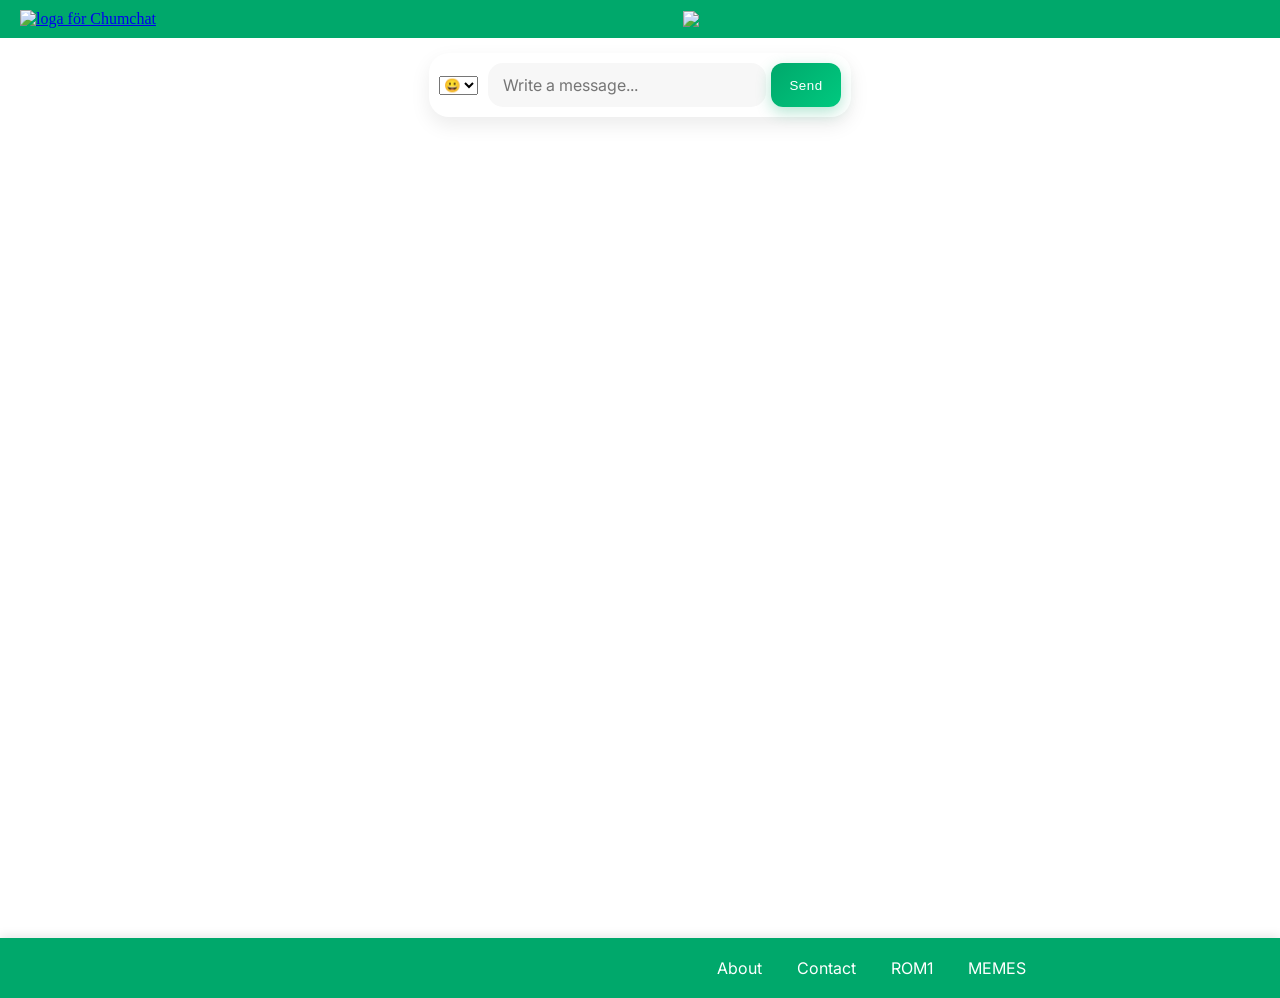
==== commit 57f1bb36: "Merge branch 'main' into translate" ====
--- a/index.html
+++ b/index.html
@@ -8,6 +8,7 @@
     <!-- Google Fonts -->
     <link rel="preconnect" href="https://fonts.googleapis.com">
     <link rel="preconnect" href="https://fonts.gstatic.com" crossorigin>
+    <script type="module" src="javascript/emoji.js"></script>
     <link
         href="https://fonts.googleapis.com/css2?family=Inter:ital,opsz,wght@0,14..32,100..900;1,14..32,100..900&display=swap"
         rel="stylesheet">
@@ -34,22 +35,36 @@
              </button>
             <li id="user-area"></li>
         </ul>
+        <!-- Google Translate UI -->
+<div id="google_translate_element"></div>
+
     </nav>
 
-    <main class="main" id="main">
-       
+<main class="main" id="main">
+    <div class="content">
+        <div class="send-chat-container">
+            <form class="send-message" id="form-post">
+                
+               <select id="emoji-select">
+                <option value="😀">😀</option>
+                <option value="😂">😂</option>
+                <option value="😍">😍</option>
+                <option value="👍">👍</option>
+                <option value="🔥">🔥</option>
+                <option value="🚀">🚀</option>
+                </select>
 
-        <div class="content">
-            <div class="send-chat-container">
-                <form class="send-message" id="form-post">
-                    <input placeholder="Skriv ett meddelande..." type="text" name="message" class="message-area" />
+
+                <div style="display: flex; gap: 5px;">
+                    <input placeholder="Write a message..." type="text" name="message" class="message-area" id="message-input" style="flex-grow: 1;" />  
                     <button type="submit" class="chat-send-button">Send</button>
-                </form>
-            </div>
+                </div>
+            </form>
+        </div>
 
-            <div class="chat-container"></div>
-        </div>
-    </main>
+        <div class="chat-container"></div>
+    </div>
+</main>
 
     <footer class="footer">
         <div id="weather-container">
@@ -57,7 +72,7 @@
         </div>
         <ul>
             <li><a href="html/about.html">About</a></li>
-            <li><a href="#">Contact</a></li>
+            <li><a href="html/contact.html">Contact</a></li>
              <li><a href="#">ROM1</a></li> 
            <li><a href="#">MEMES</a></li> 
         </ul>
@@ -66,6 +81,10 @@
     <script type="module" src="javascript/function/darkmode.js"></script>
     <script type="module" src="javascript/function/hamburgermeny.js"></script>
     <script type="module" src="./javascript/MessageFunctions/sendMessage.js"></script>
+    <script type="module" src="./javascript/function/translate.js"></script>
+    <script src="//translate.google.com/translate_a/element.js?cb=googleTranslateElementInit"></script>
+
+    <script type="module" src="javascript/function/confarmation.js"></script>
 </body>
 
 </html>
--- a/style/style.css
+++ b/style/style.css
@@ -272,7 +272,7 @@
 /* FOOTER */
 
 .footer {
-  width: 100%;
+  max-width: 100%;
   background-color: var(--colorOne);
   color: var(--colorFour);
   text-align: center;
@@ -349,6 +349,16 @@
     z-index: 100;
   }
 
+  .footer{
+     max-width: 100%;
+  }
+
+  .chat-box{
+    width: 90%;
+  
+  }
+
+
   .menu.active {
     display: flex;
   }
@@ -454,4 +464,8 @@
     width: 30px;
     height: auto;
     display: block;
-}+}
+.goog-te-banner-frame.skiptranslate {
+  display: none !important;
+
+}
